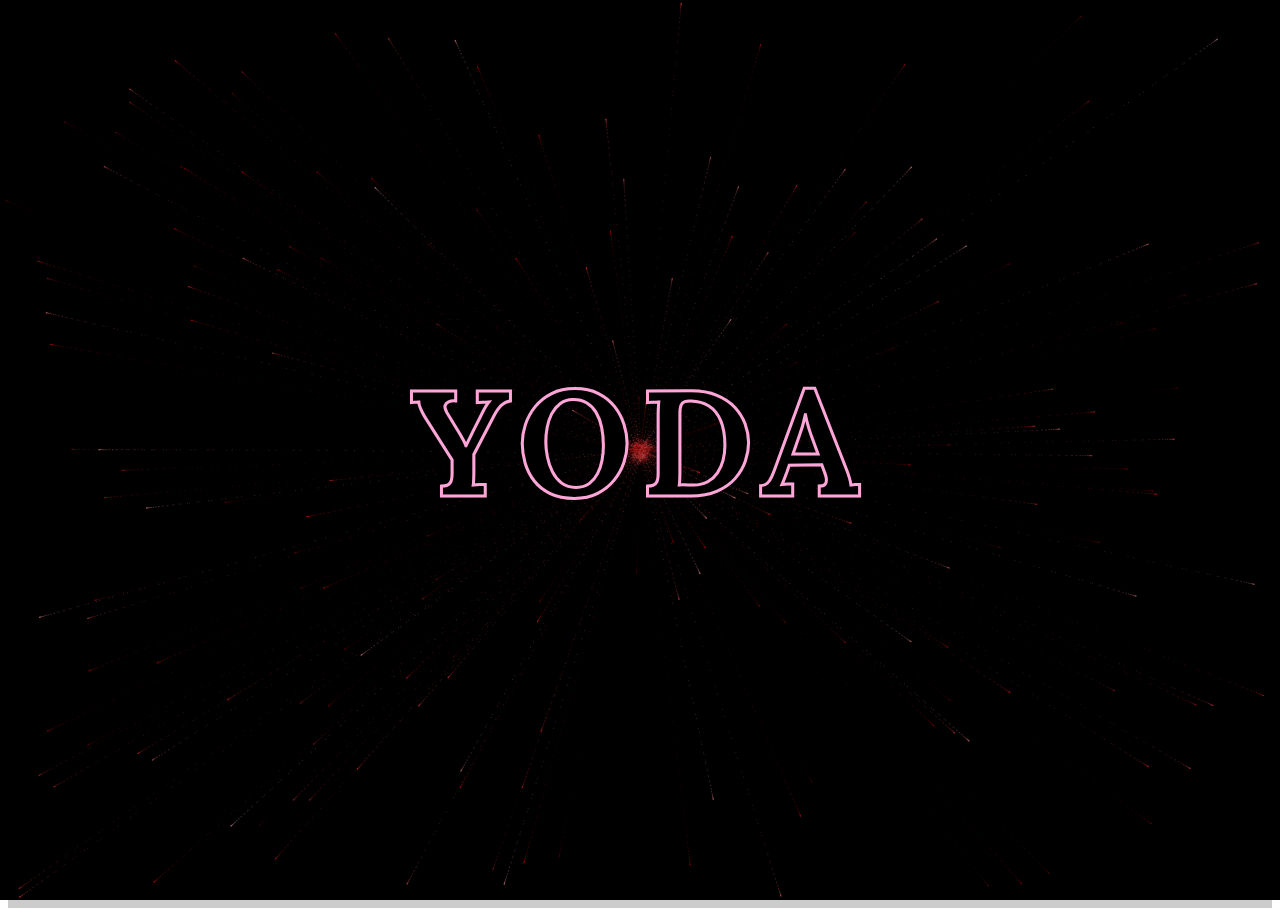
==== index.html @ 55eadb4f "Update and rename DNAheart.html to index.html" ====
<!DOCTYPE html>
<html lang="en">
<head>
  <meta charset="UTF-8">
  <meta name="viewport" content="width=device-width, initial-scale=1.0">
  <title>Animated Heart</title>
  <link rel="stylesheet" href="./style.css">
  <link href="https://fonts.googleapis.com/css?family=Lora:400,400i,700,700i" rel="stylesheet">
</head>
<body>
  <canvas id="heart"></canvas>
  <script src="./script.js"></script>

  <!-- Optional SVG Pattern -->
  <div class="patterns">
    <canvas id="heart"></canvas>
    <svg width="100%" height="100%" xmlns="http://www.w3.org/2000/svg">
      <text x="50%" y="50%" text-anchor="middle" dominant-baseline="middle">YODA</text>
    </svg>
  </div>
  
</body>
</html>
---- style.css ----
canvas {
  position: absolute;
  left: 0;
  top: 0;
  width: 100%;
  height: 100%;
  background-color: rgba(0, 0, 0, 0.2);
}

.patterns {
  height: 100vh;
  position: relative;
}

svg {
  position: absolute;
  top: 0;
  left: 0;
  width: 100%;
  height: 100%;
  z-index: 10; /* Ensure the text appears above the canvas */
  pointer-events: none; /* Prevent interactions blocking the canvas */
}

svg text {
  font-family: 'Lora', serif;
  letter-spacing: 10px;
  stroke: #ffa5d8;
  font-size: 150px;
  font-weight: 700;
  stroke-width: 3;

  animation: textAnimate 5s infinite alternate;
}

@keyframes textAnimate {
  0% {
    stroke-dasharray: 0 50%;
    stroke-dashoffset: 20%;
    fill: hsl(189, 68%, 75%);
  }
  100% {
    stroke-dasharray: 50% 0;
    stroke-dashoffset: -20%;
    fill: hsla(189, 68%, 75%, 0%);
  }
}
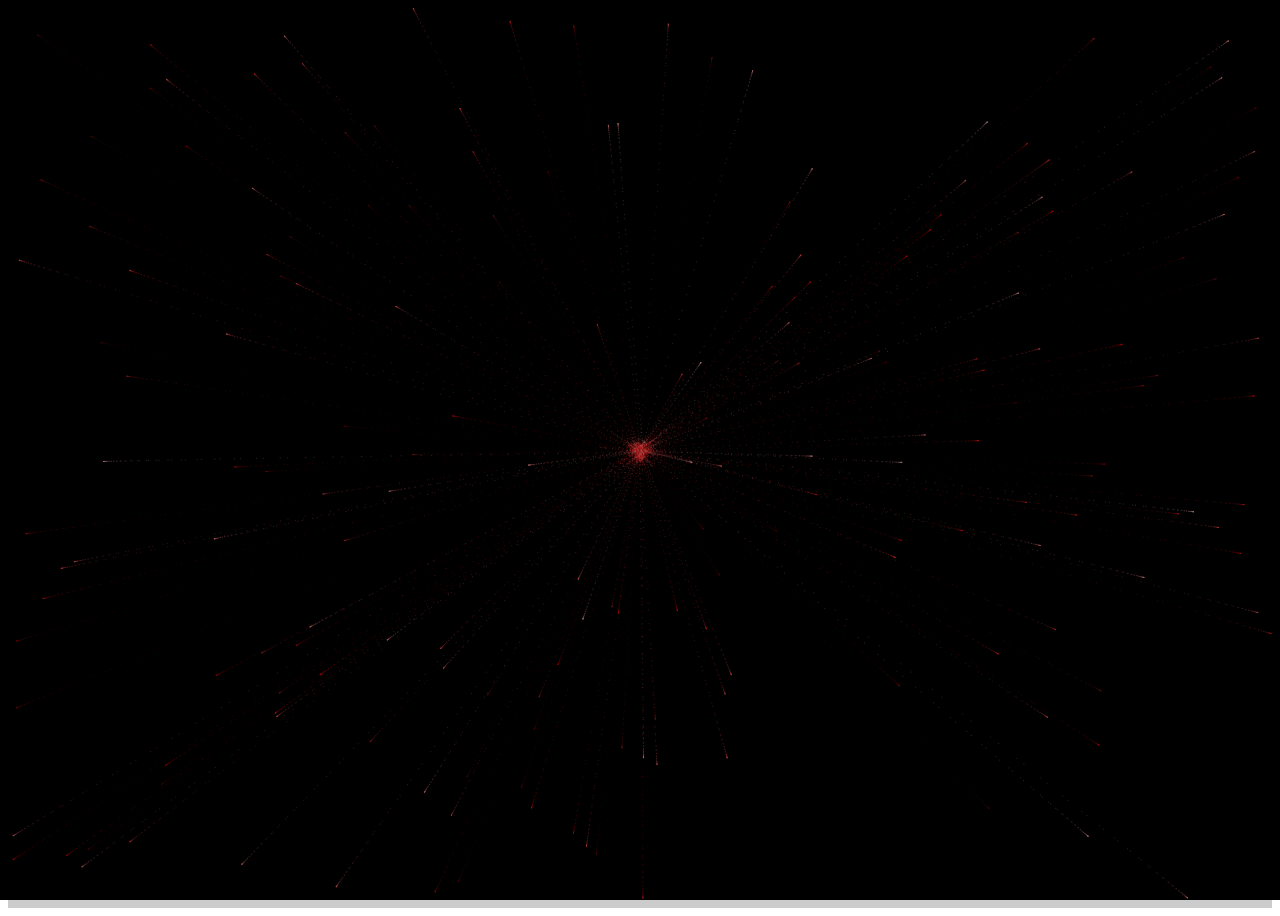
==== commit 96f32d4e: "Update index.html" ====
--- a/index.html
+++ b/index.html
@@ -15,7 +15,7 @@
   <div class="patterns">
     <canvas id="heart"></canvas>
     <svg width="100%" height="100%" xmlns="http://www.w3.org/2000/svg">
-      <text x="50%" y="50%" text-anchor="middle" dominant-baseline="middle">YODA</text>
+      <text x="50%" y="50%" text-anchor="middle" dominant-baseline="middle"></text>
     </svg>
   </div>
   
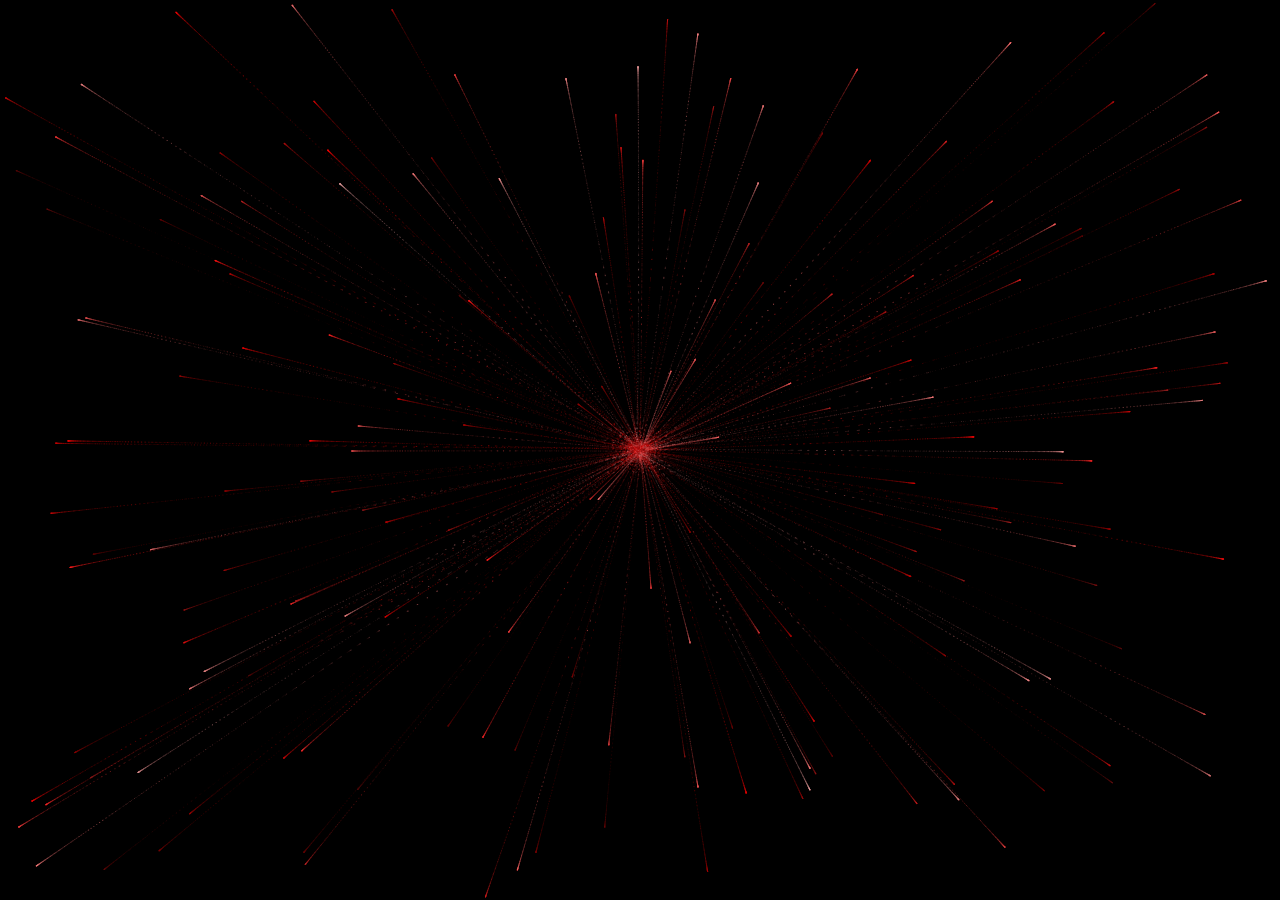
==== commit dd68ca1b: "Update index.html" ====
--- a/index.html
+++ b/index.html
@@ -1,23 +1,14 @@
 <!DOCTYPE html>
-<html lang="en">
+<html lang="en" >
 <head>
   <meta charset="UTF-8">
-  <meta name="viewport" content="width=device-width, initial-scale=1.0">
-  <title>Animated Heart</title>
+  <title>HEART1</title>
   <link rel="stylesheet" href="./style.css">
-  <link href="https://fonts.googleapis.com/css?family=Lora:400,400i,700,700i" rel="stylesheet">
+
 </head>
 <body>
-  <canvas id="heart"></canvas>
-  <script src="./script.js"></script>
+<canvas id="heart"></canvas>
+  <script  src="./script.js"></script>
 
-  <!-- Optional SVG Pattern -->
-  <div class="patterns">
-    <canvas id="heart"></canvas>
-    <svg width="100%" height="100%" xmlns="http://www.w3.org/2000/svg">
-      <text x="50%" y="50%" text-anchor="middle" dominant-baseline="middle"></text>
-    </svg>
-  </div>
-  
 </body>
 </html>
--- a/style.css
+++ b/style.css
@@ -7,41 +7,5 @@
   background-color: rgba(0, 0, 0, 0.2);
 }
 
-.patterns {
-  height: 100vh;
-  position: relative;
-}
 
-svg {
-  position: absolute;
-  top: 0;
-  left: 0;
-  width: 100%;
-  height: 100%;
-  z-index: 10; /* Ensure the text appears above the canvas */
-  pointer-events: none; /* Prevent interactions blocking the canvas */
-}
 
-svg text {
-  font-family: 'Lora', serif;
-  letter-spacing: 10px;
-  stroke: #ffa5d8;
-  font-size: 150px;
-  font-weight: 700;
-  stroke-width: 3;
-
-  animation: textAnimate 5s infinite alternate;
-}
-
-@keyframes textAnimate {
-  0% {
-    stroke-dasharray: 0 50%;
-    stroke-dashoffset: 20%;
-    fill: hsl(189, 68%, 75%);
-  }
-  100% {
-    stroke-dasharray: 50% 0;
-    stroke-dashoffset: -20%;
-    fill: hsla(189, 68%, 75%, 0%);
-  }
-}
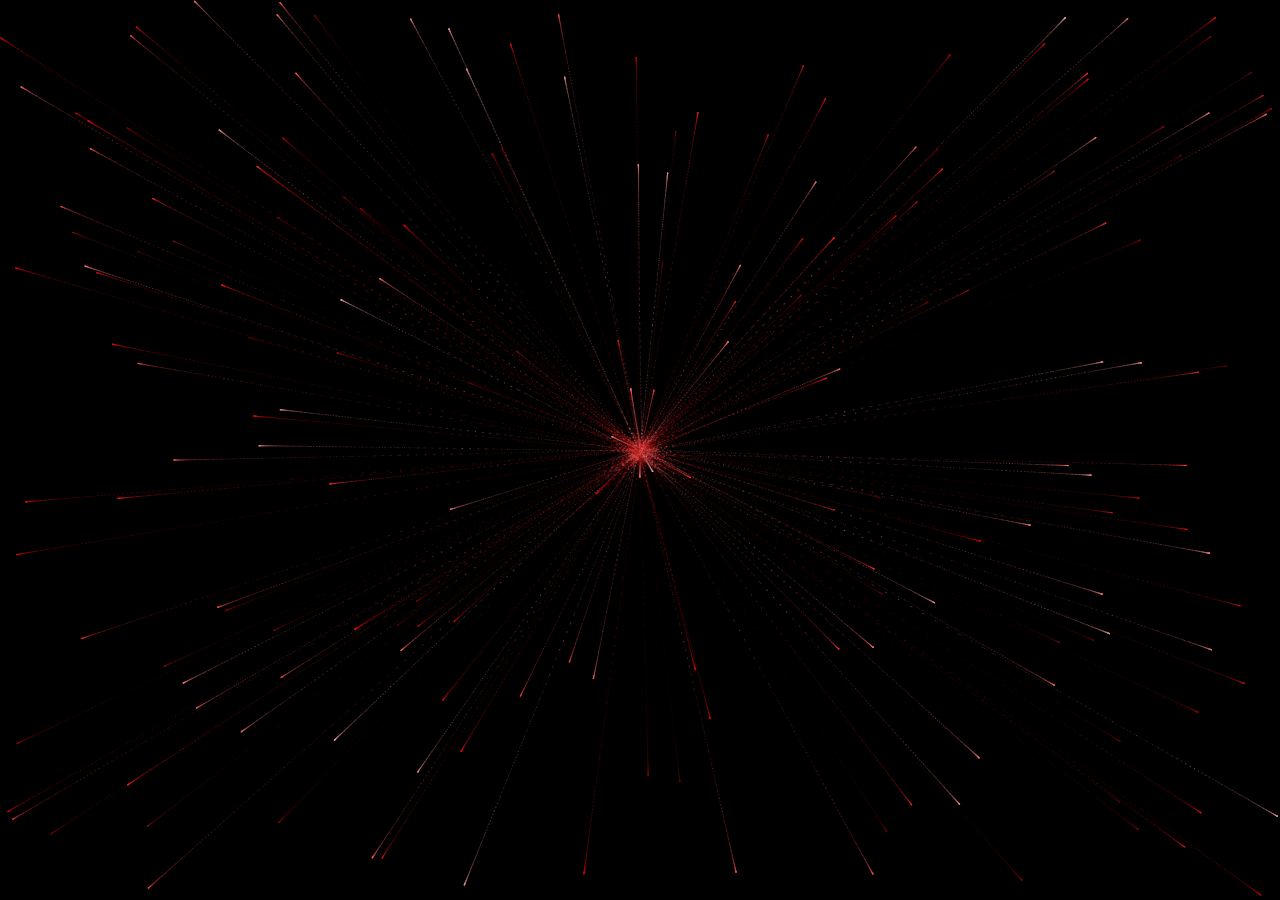
==== commit e2f1f244: "Update index.html" ====
--- a/index.html
+++ b/index.html
@@ -1,7 +1,8 @@
 <!DOCTYPE html>
 <html lang="en" >
 <head>
-  <meta charset="UTF-8">
+  <meta name="viewport" content="width=device-width, initial-scale=1.0">
+
   <title>HEART1</title>
   <link rel="stylesheet" href="./style.css">
 
